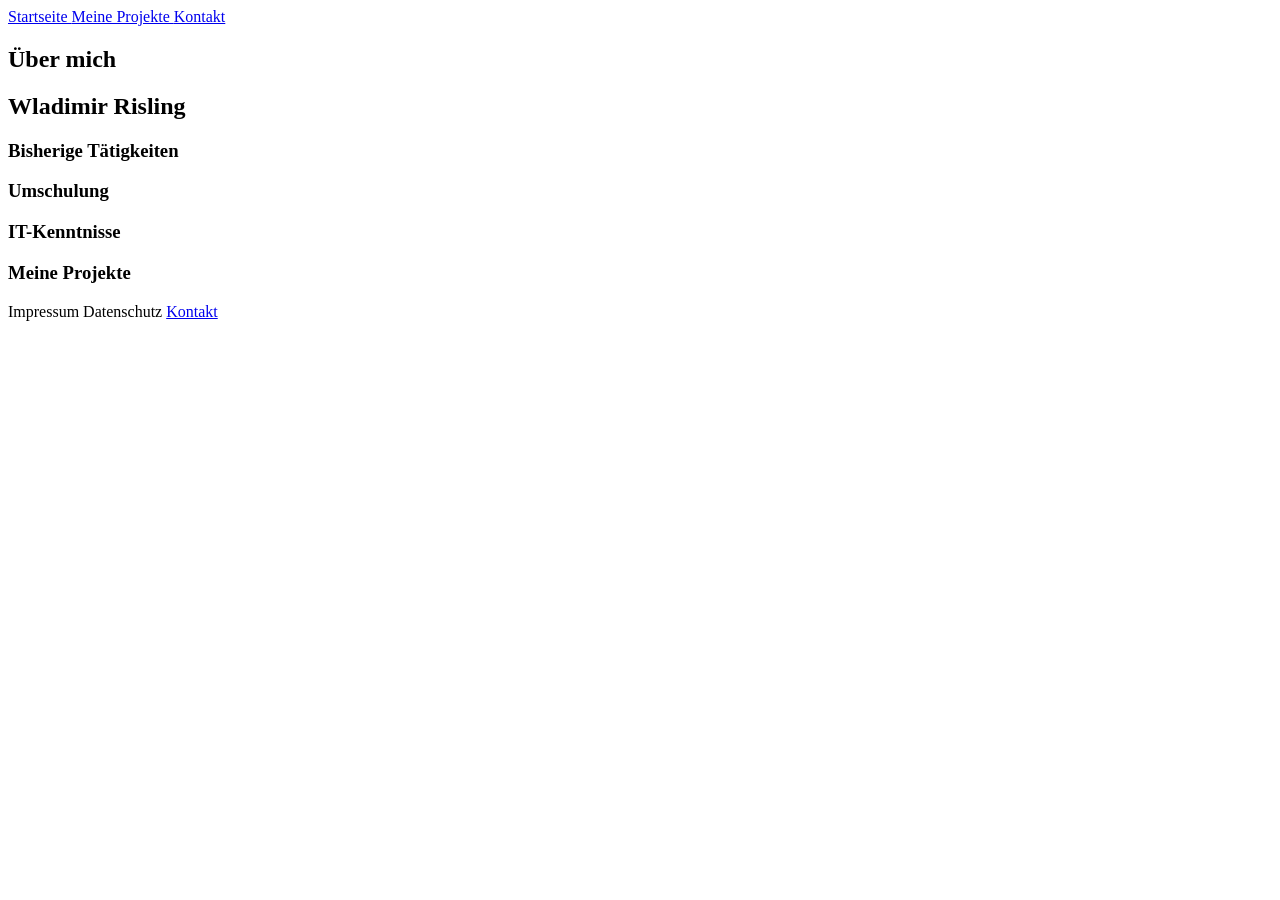
==== pg/aboutme.html @ 2b858d12 "grobe inhaltliche Struktur der Dateien (ohne CSS, ohne Paragraphen)" ====
<!DOCTYPE html>
<html lang="en">
    <head>
        <meta charset="utf-8">
        <meta name="viewport" content="width=device-width" initial-scale="1.0">
        <title>Über mich</title>
    </head>




    <body>
        <header>
            <nav>
                <a href="../index.html">Startseite </a>
                <a href="./pg/projekte.html">Meine Projekte </a>
                <a href="./pg/contact.html">Kontakt</a>

            </nav>
            <section>
                <h1>Über mich</h1>
                <h2>Wladimir Risling</h2>
            </section>
        
        </header>




        <main>
            <section>
                <h3>Bisherige Tätigkeiten</h3>
                <p></p>

                <h3>Umschulung</h3>
                <p></p>

                <h3>IT-Kenntnisse</h3>
                <p></p>

                <h3>Meine Projekte</h3>
                <p></p>

            </section>
        </main>
    



        <footer>
            <a>Impressum</a>
            <a>Datenschutz</a>
            <a href="./pg/contact.html">Kontakt</a>
        </footer>

    </body>

</html>
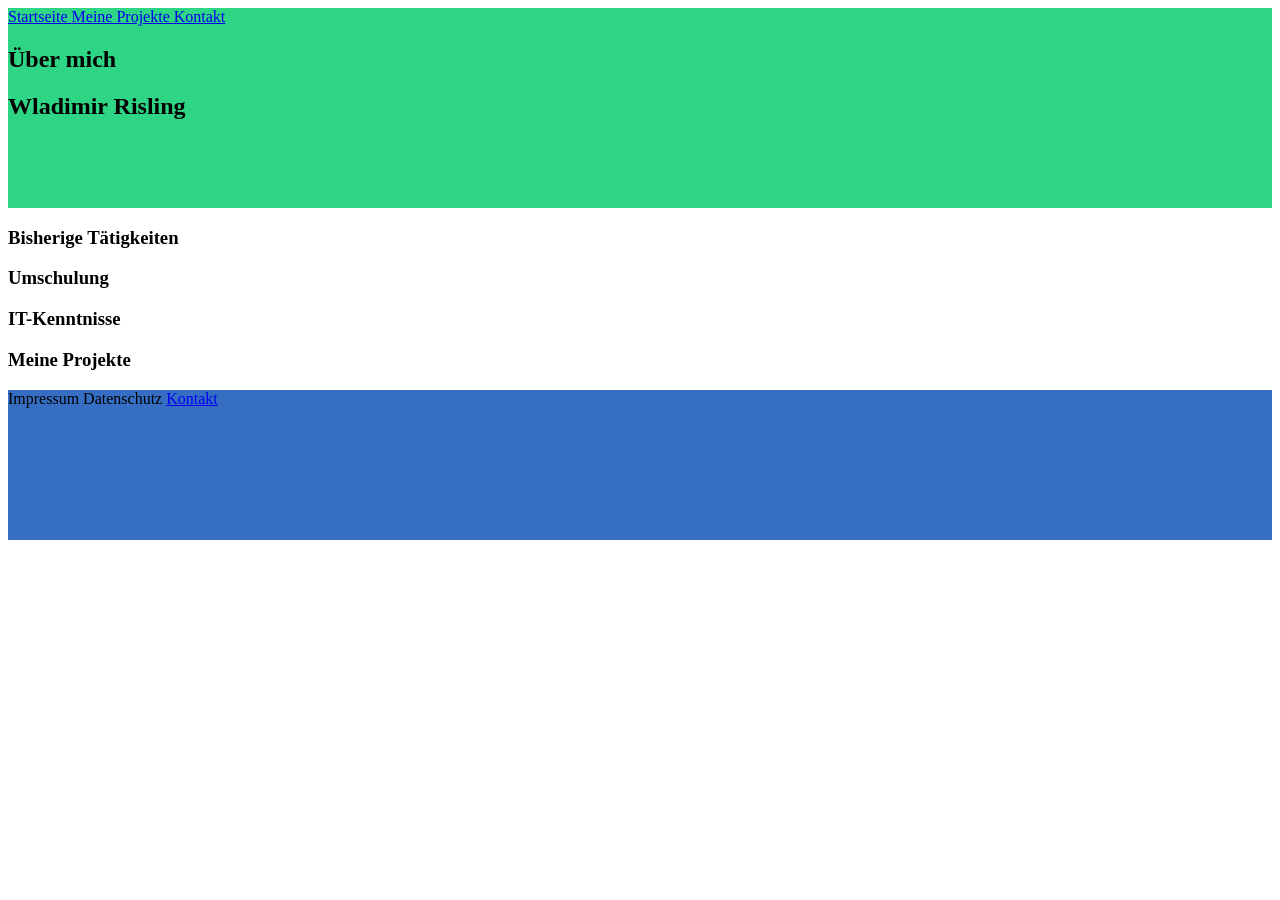
==== commit dcee651b: "Ober und untere Fläche eingefärbt, header-section nach header-nav verschoben" ====
--- a/pg/aboutme.html
+++ b/pg/aboutme.html
@@ -4,6 +4,7 @@
         <meta charset="utf-8">
         <meta name="viewport" content="width=device-width" initial-scale="1.0">
         <title>Über mich</title>
+        <link rel="stylesheet" href="../css/style.css">
     </head>
 
 
@@ -13,13 +14,15 @@
         <header>
             <nav>
                 <a href="../index.html">Startseite </a>
-                <a href="./pg/projekte.html">Meine Projekte </a>
-                <a href="./pg/contact.html">Kontakt</a>
+                <a href="projekte.html">Meine Projekte </a>
+                <a href="contact.html">Kontakt</a>
+
+                <h2>Über mich</h1>
+                <h2>Wladimir Risling</h2>
 
             </nav>
             <section>
-                <h1>Über mich</h1>
-                <h2>Wladimir Risling</h2>
+
             </section>
         
         </header>
--- a/css/style.css
+++ b/css/style.css
@@ -0,0 +1,14 @@
+
+/* oberer und unterer Bereich mit Farbe */
+nav {
+    background-color: rgb(46, 213, 132);
+    height: 200px;
+}
+
+footer {
+    background-color: rgb(53, 110, 195);
+    height: 150px;
+}
+
+
+
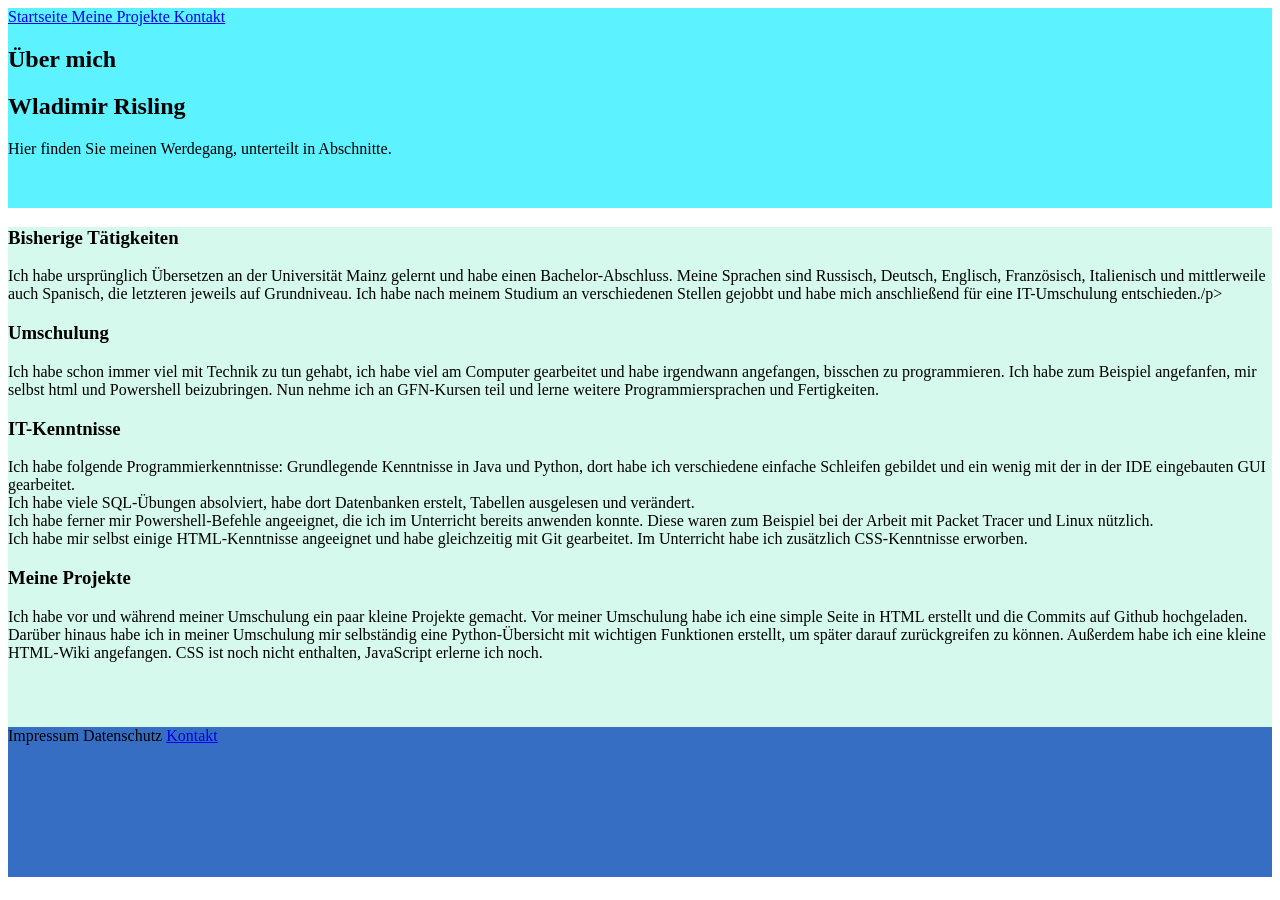
==== commit 93377e18: "Die einzelnen Seiten mit Inhalt befühlt und das Formular erstellt. Auch Farben angepasst. Main mit F" ====
--- a/pg/aboutme.html
+++ b/pg/aboutme.html
@@ -19,6 +19,7 @@
 
                 <h2>Über mich</h1>
                 <h2>Wladimir Risling</h2>
+                <p>Hier finden Sie meinen Werdegang, unterteilt in Abschnitte.</p>
 
             </nav>
             <section>
@@ -33,16 +34,37 @@
         <main>
             <section>
                 <h3>Bisherige Tätigkeiten</h3>
-                <p></p>
+                <p>Ich habe ursprünglich Übersetzen an der Universität Mainz gelernt und habe
+                    einen Bachelor-Abschluss. Meine Sprachen sind Russisch, Deutsch, Englisch, Französisch,
+                    Italienisch und mittlerweile auch Spanisch, die letzteren jeweils auf Grundniveau.
+                    Ich habe nach meinem Studium an verschiedenen Stellen gejobbt und habe mich anschließend
+                    für eine IT-Umschulung entschieden./p>
 
                 <h3>Umschulung</h3>
-                <p></p>
+                <p>Ich habe schon immer viel mit Technik zu tun gehabt, ich habe viel am Computer
+                    gearbeitet und habe irgendwann angefangen, bisschen zu programmieren. Ich habe zum Beispiel
+                    angefanfen, mir selbst html und Powershell beizubringen. Nun nehme ich an GFN-Kursen teil
+                    und lerne weitere Programmiersprachen und Fertigkeiten.
+                </p>
 
                 <h3>IT-Kenntnisse</h3>
-                <p></p>
+                <p>Ich habe folgende Programmierkenntnisse: Grundlegende Kenntnisse in Java und Python, dort
+                    habe ich verschiedene einfache Schleifen gebildet und ein wenig mit der in der IDE
+                    eingebauten GUI gearbeitet.<br>Ich habe viele SQL-Übungen absolviert, habe dort Datenbanken
+                    erstelt, Tabellen ausgelesen und verändert.<br>Ich habe ferner mir Powershell-Befehle
+                    angeeignet, die ich im Unterricht bereits anwenden konnte. Diese waren zum Beispiel bei der
+                    Arbeit mit Packet Tracer und Linux nützlich.<br>Ich habe mir selbst einige HTML-Kenntnisse
+                    angeeignet und habe gleichzeitig mit Git gearbeitet. Im Unterricht habe ich zusätzlich
+                    CSS-Kenntnisse erworben.
+                </p>
 
                 <h3>Meine Projekte</h3>
-                <p></p>
+                <p>Ich habe vor und während meiner Umschulung ein paar kleine Projekte gemacht. Vor
+                    meiner Umschulung habe ich eine simple Seite in HTML erstellt und die Commits auf Github
+                    hochgeladen. Darüber hinaus habe ich in meiner Umschulung mir selbständig eine
+                    Python-Übersicht mit wichtigen Funktionen erstellt, um später darauf zurückgreifen zu können.
+                    Außerdem habe ich eine kleine HTML-Wiki angefangen. CSS ist noch nicht enthalten, JavaScript
+                    erlerne ich noch.</p>
 
             </section>
         </main>
--- a/css/style.css
+++ b/css/style.css
@@ -1,14 +1,20 @@
 
 /* oberer und unterer Bereich mit Farbe */
 nav {
-    background-color: rgb(46, 213, 132);
+    background-color: rgb(93, 242, 255);
     height: 200px;
 }
 
 footer {
     background-color: rgb(53, 110, 195);
     height: 150px;
+    padding-bottom: 0px;
 }
 
 
 
+/* Hauptteil mit Farbe auffüllen */
+main {
+    background-color: rgb(213, 249, 237);
+    min-height: 500px;
+}
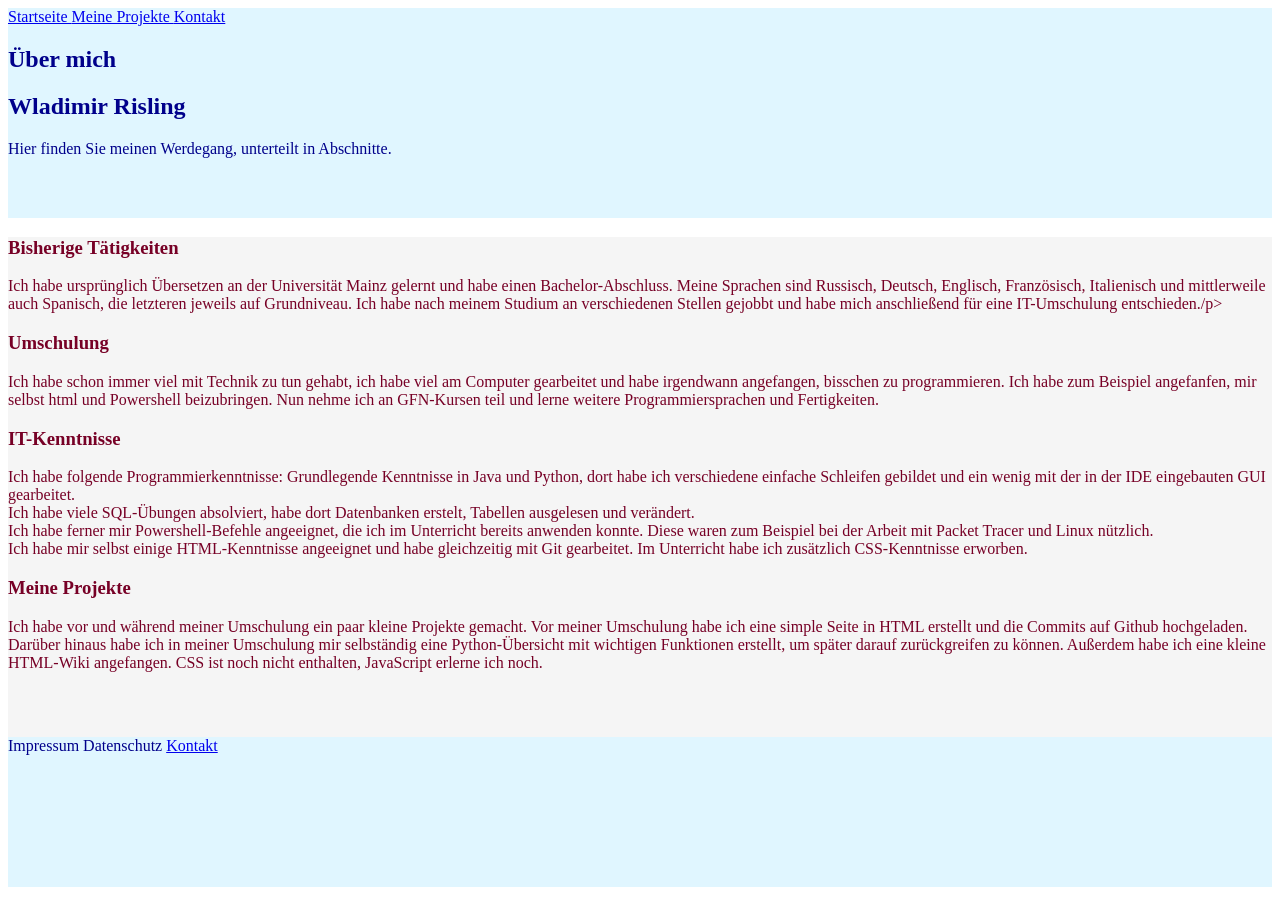
==== commit 9bfd169e: "Kommentare zu den Sektionen sowie orange Hoverfarbe" ====
--- a/pg/aboutme.html
+++ b/pg/aboutme.html
@@ -9,7 +9,7 @@
 
 
 
-
+<!--Das, was oben im Hellblauen ist.-->
     <body>
         <header>
             <nav>
@@ -30,7 +30,7 @@
 
 
 
-
+<!--Das, was in der Mitte im Grauen ist.-->
         <main>
             <section>
                 <h3>Bisherige Tätigkeiten</h3>
@@ -71,7 +71,7 @@
     
 
 
-
+<!--Das, was unten wieder im Hellblauen ist.-->
         <footer>
             <a>Impressum</a>
             <a>Datenschutz</a>
--- a/css/style.css
+++ b/css/style.css
@@ -1,20 +1,30 @@
 
-/* oberer und unterer Bereich mit Farbe */
+/* oberer, mittlerer und unterer Bereich mit Farbe */
 nav {
-    background-color: rgb(93, 242, 255);
-    height: 200px;
+    background-color: rgb(224, 246, 255);
+    color: darkblue;
+    height: 210px;
+}
+
+main {
+    background-color: rgb(245, 245, 245);
+    color: rgb(119, 0, 38);
+    min-height: 500px;
 }
 
 footer {
-    background-color: rgb(53, 110, 195);
+    background-color: rgb(224, 246, 255);
+    color: darkblue;
     height: 150px;
-    padding-bottom: 0px;
 }
 
 
 
-/* Hauptteil mit Farbe auffüllen */
-main {
-    background-color: rgb(213, 249, 237);
-    min-height: 500px;
+/* Hover-Farbe für Links und Knöpfe */
+a:hover {
+    color: orange;
+}
+
+button:hover {
+    color: orange;
 }
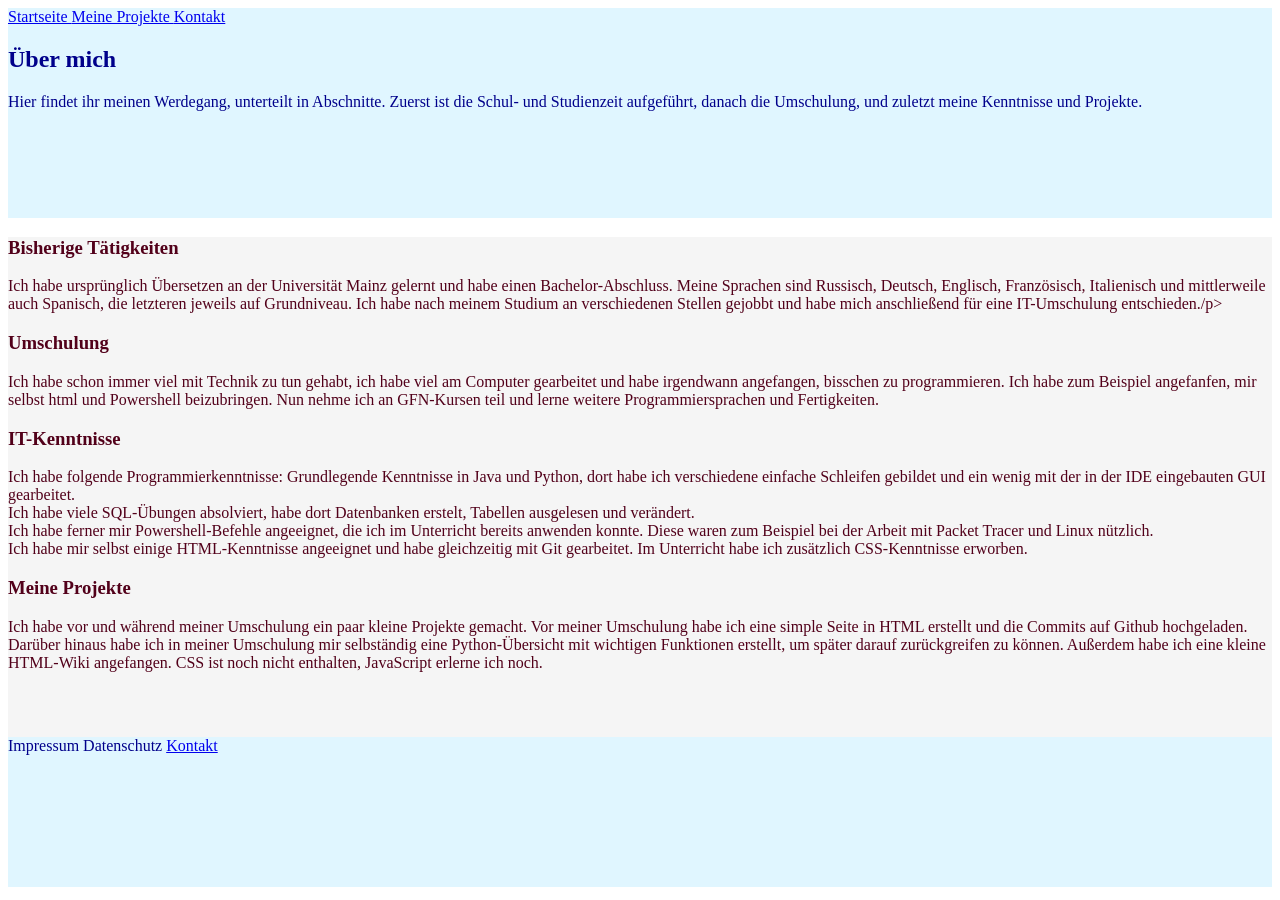
==== commit a9bb591b: "kleine Anpassungen im Code und Inhalt, Fehlerkorrektur sowie Button-Hoverfarbe und Main-Textfarbe an" ====
--- a/pg/aboutme.html
+++ b/pg/aboutme.html
@@ -17,9 +17,11 @@
                 <a href="projekte.html">Meine Projekte </a>
                 <a href="contact.html">Kontakt</a>
 
-                <h2>Über mich</h1>
-                <h2>Wladimir Risling</h2>
-                <p>Hier finden Sie meinen Werdegang, unterteilt in Abschnitte.</p>
+                <h2>Über mich</h2>
+                <p>Hier findet ihr meinen Werdegang, unterteilt in Abschnitte. Zuerst ist die
+                Schul- und Studienzeit aufgeführt, danach die Umschulung, und zuletzt meine Kenntnisse
+                und Projekte.
+                </p>
 
             </nav>
             <section>
--- a/css/style.css
+++ b/css/style.css
@@ -8,7 +8,7 @@
 
 main {
     background-color: rgb(245, 245, 245);
-    color: rgb(119, 0, 38);
+    color: rgb(82, 0, 26);
     min-height: 500px;
 }
 
@@ -26,5 +26,12 @@
 }
 
 button:hover {
-    color: orange;
+    color: teal;
+}
+
+
+/* Farbe für Formulareingabetext */
+
+#form1>input {
+    color: rgb(82, 0, 26);
 }
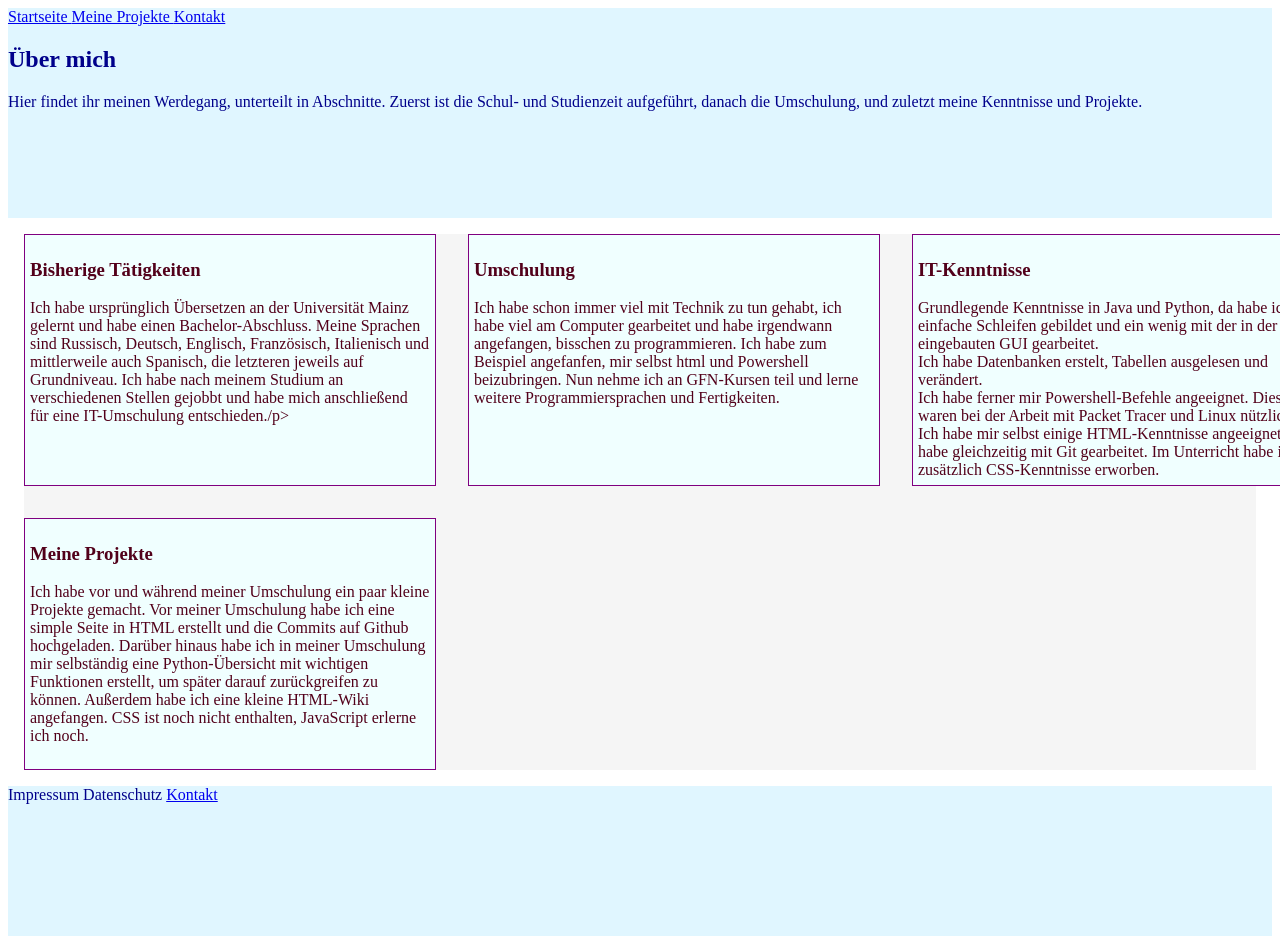
==== commit bfc1db90: "Sectionen und Boxen auf restlichen Seiten hinzugefügt, Formular mit fieldset und Grid, E-Mail korrig" ====
--- a/pg/aboutme.html
+++ b/pg/aboutme.html
@@ -5,6 +5,8 @@
         <meta name="viewport" content="width=device-width" initial-scale="1.0">
         <title>Über mich</title>
         <link rel="stylesheet" href="../css/style.css">
+        <link rel="stylesheet" href="../css/icons.css">
+        <link rel="icon" type="image/jpg" href="../img/laptop code.jpg">
     </head>
 
 
@@ -33,41 +35,46 @@
 
 
 <!--Das, was in der Mitte im Grauen ist.-->
-        <main>
-            <section>
+        <main class="flexcontainer">
+            <section class="box2 skill">
                 <h3>Bisherige Tätigkeiten</h3>
                 <p>Ich habe ursprünglich Übersetzen an der Universität Mainz gelernt und habe
                     einen Bachelor-Abschluss. Meine Sprachen sind Russisch, Deutsch, Englisch, Französisch,
                     Italienisch und mittlerweile auch Spanisch, die letzteren jeweils auf Grundniveau.
                     Ich habe nach meinem Studium an verschiedenen Stellen gejobbt und habe mich anschließend
                     für eine IT-Umschulung entschieden./p>
+            </section>
 
+            <section class="box2 skill">
                 <h3>Umschulung</h3>
                 <p>Ich habe schon immer viel mit Technik zu tun gehabt, ich habe viel am Computer
                     gearbeitet und habe irgendwann angefangen, bisschen zu programmieren. Ich habe zum Beispiel
                     angefanfen, mir selbst html und Powershell beizubringen. Nun nehme ich an GFN-Kursen teil
                     und lerne weitere Programmiersprachen und Fertigkeiten.
                 </p>
+            </section>
 
+            <section class="box2 skill">
                 <h3>IT-Kenntnisse</h3>
-                <p>Ich habe folgende Programmierkenntnisse: Grundlegende Kenntnisse in Java und Python, dort
-                    habe ich verschiedene einfache Schleifen gebildet und ein wenig mit der in der IDE
-                    eingebauten GUI gearbeitet.<br>Ich habe viele SQL-Übungen absolviert, habe dort Datenbanken
-                    erstelt, Tabellen ausgelesen und verändert.<br>Ich habe ferner mir Powershell-Befehle
-                    angeeignet, die ich im Unterricht bereits anwenden konnte. Diese waren zum Beispiel bei der
-                    Arbeit mit Packet Tracer und Linux nützlich.<br>Ich habe mir selbst einige HTML-Kenntnisse
-                    angeeignet und habe gleichzeitig mit Git gearbeitet. Im Unterricht habe ich zusätzlich
-                    CSS-Kenntnisse erworben.
+                <p> Grundlegende Kenntnisse in Java und Python, da
+                    habe ich einfache Schleifen gebildet und ein wenig mit der in der IDE eingebauten
+                    GUI gearbeitet.<br>Ich habe Datenbanken erstelt, Tabellen ausgelesen und
+                    verändert.<br>Ich habe ferner mir Powershell-Befehle angeeignet. Diese waren
+                    bei der Arbeit mit Packet Tracer und Linux nützlich.<br>Ich habe mir
+                    selbst einige HTML-Kenntnisse angeeignet und habe gleichzeitig mit
+                    Git gearbeitet. Im Unterricht habe ich zusätzlich CSS-Kenntnisse erworben.
                 </p>
+            </section>
 
+            <section class="box2 skill">
                 <h3>Meine Projekte</h3>
                 <p>Ich habe vor und während meiner Umschulung ein paar kleine Projekte gemacht. Vor
                     meiner Umschulung habe ich eine simple Seite in HTML erstellt und die Commits auf Github
                     hochgeladen. Darüber hinaus habe ich in meiner Umschulung mir selbständig eine
                     Python-Übersicht mit wichtigen Funktionen erstellt, um später darauf zurückgreifen zu können.
                     Außerdem habe ich eine kleine HTML-Wiki angefangen. CSS ist noch nicht enthalten, JavaScript
-                    erlerne ich noch.</p>
-
+                    erlerne ich noch.
+                </p>
             </section>
         </main>
     
--- a/css/style.css
+++ b/css/style.css
@@ -1,4 +1,5 @@
 
+/* Erste CSS-Datei für grobes Layout */
 /* oberer, mittlerer und unterer Bereich mit Farbe */
 nav {
     background-color: rgb(224, 246, 255);
--- a/css/icons.css
+++ b/css/icons.css
@@ -0,0 +1,61 @@
+/* Eine 2. CSS-Datei für feinere Arbeiten am Design */
+/* Gefärbte Boxen */
+
+/*.flexcontainer {
+    display: flex;
+    flex-wrap: wrap;
+    gap: 10px;
+
+}*/
+
+.flexcontainer {
+    display: grid;
+    margin: 1rem;
+    grid-template-columns: 1fr 1fr 1fr;
+    gap: 2rem;
+}
+
+/* index Boxen */
+.box {
+    background-color: azure;
+    flex: 1;
+    height: 180px;
+    width: 400px;
+    border: 1px solid purple;
+    padding: 5px;
+
+}
+
+/* aboutme Boxen */
+.box2 {
+    background-color: azure;
+    flex: 1;
+    height: 240px;
+    width: 400px;
+    border: 1px solid purple;
+    padding: 5px;
+
+}
+
+.skill {
+    background-color: azure;
+}
+
+/* Formular bündig */
+#form1 {
+    display: grid;
+    grid-template-columns: 1fr 1fr 1fr;
+    gap: 1rem;
+    height: 180px;
+    width: 320px;
+}
+.form1 {
+    width: 320px;
+    height: 180px;
+}
+
+#buttons {
+    width: 90px;
+}
+
+
